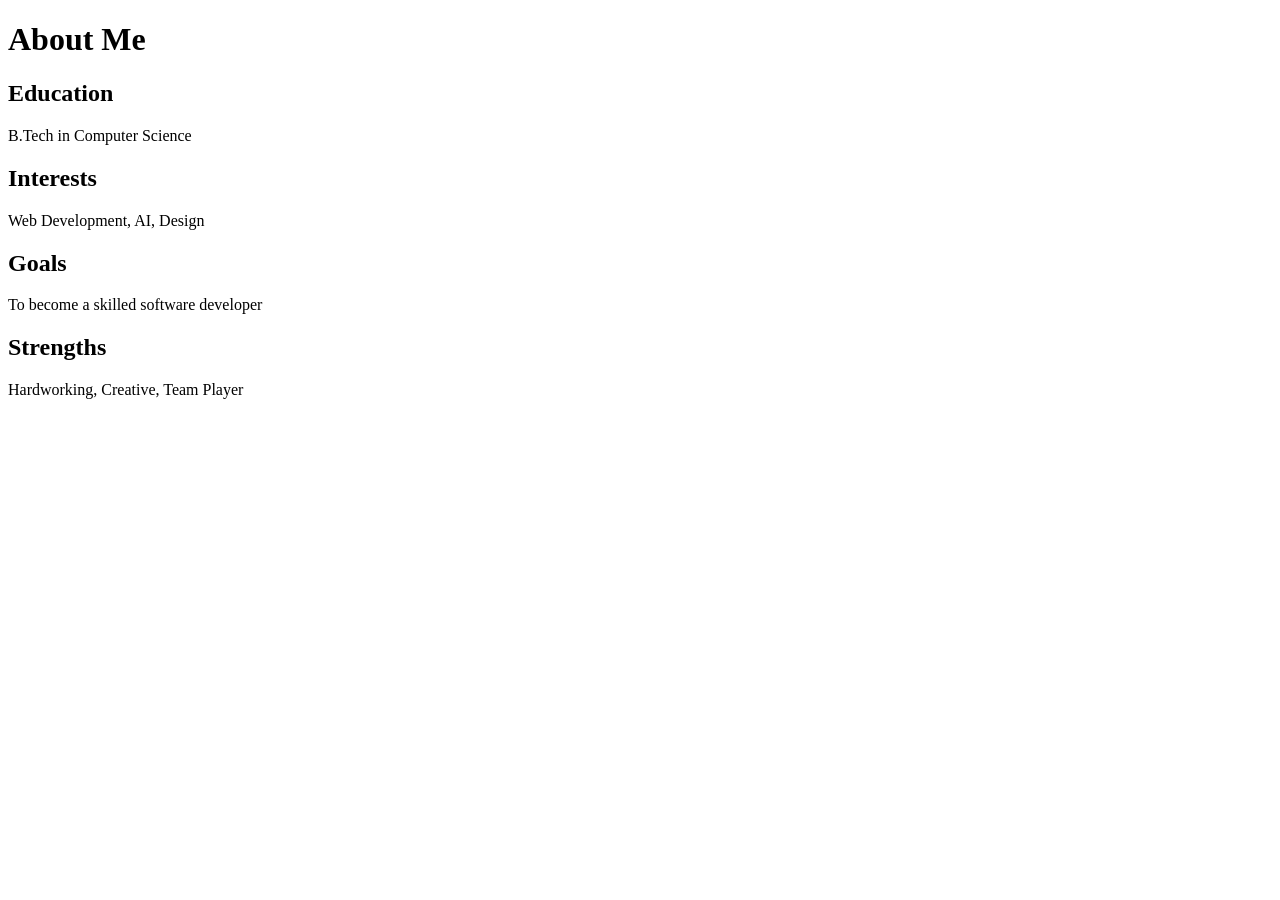
==== about.html @ 9324a0b7 "Create about.html" ====
<!DOCTYPE html>
<html>
<head>
    <title>About Me</title>
    <link rel="stylesheet" href="style.css">
</head>
<body>

<header>
    <h1>About Me</h1>
</header>

<section>
    <h2>Education</h2>
    <p>B.Tech in Computer Science</p>

    <h2>Interests</h2>
    <p>Web Development, AI, Design</p>

    <h2>Goals</h2>
    <p>To become a skilled software developer</p>

    <h2>Strengths</h2>
    <p>Hardworking, Creative, Team Player</p>
</section>

</body>
</html>
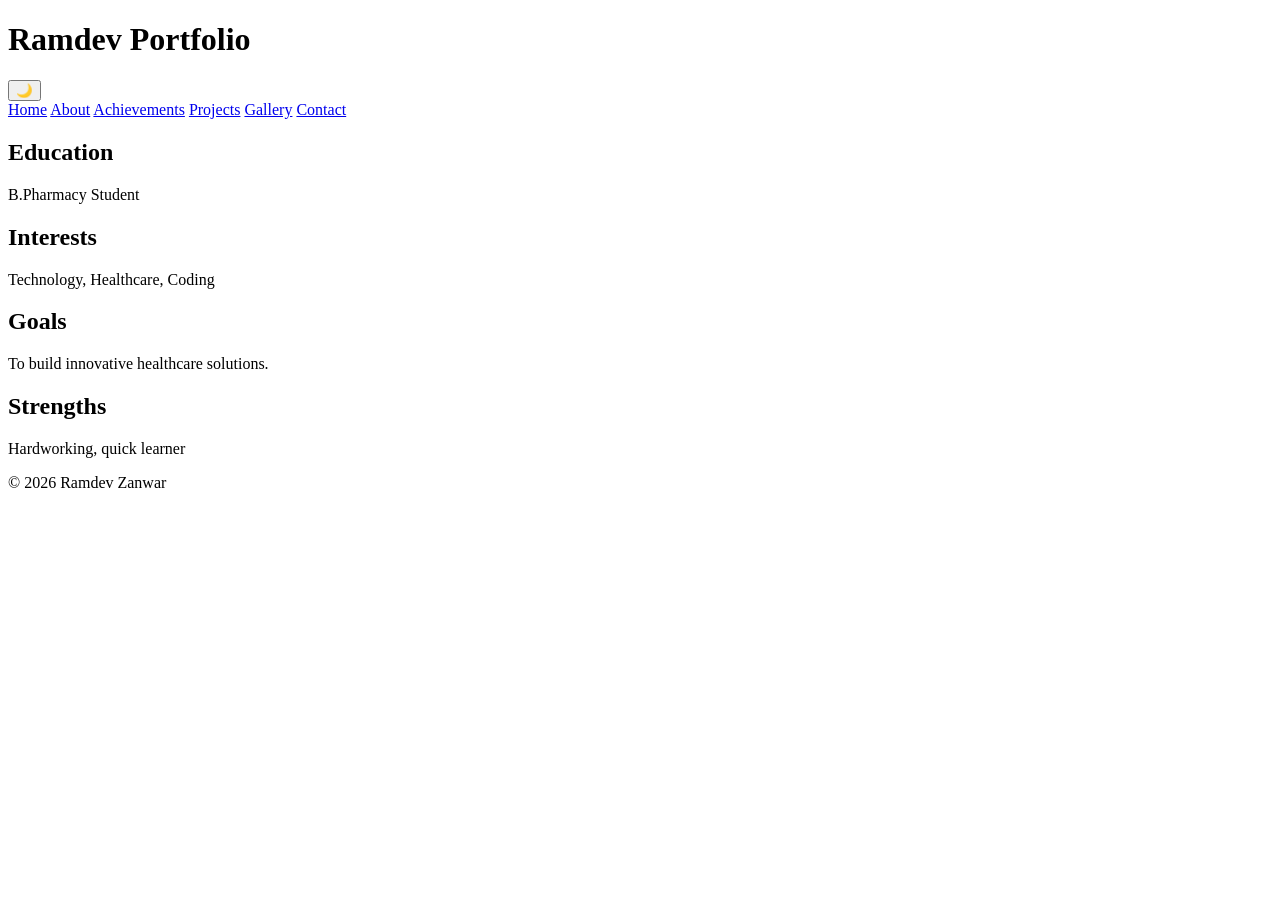
==== commit 0ead5974: "Create about.html" ====
--- a/about.html
+++ b/about.html
@@ -1,28 +1,44 @@
 <!DOCTYPE html>
 <html>
 <head>
-    <title>About Me</title>
+    <title>About</title>
     <link rel="stylesheet" href="style.css">
 </head>
+
 <body>
 
 <header>
-    <h1>About Me</h1>
+    <h1>Ramdev Portfolio</h1>
+    <button onclick="toggleDarkMode()">🌙</button>
 </header>
+
+<nav>
+    <a href="index.html">Home</a>
+    <a href="about.html">About</a>
+    <a href="achievements.html">Achievements</a>
+    <a href="projects.html">Projects</a>
+    <a href="gallery.html">Gallery</a>
+    <a href="contact.html">Contact</a>
+</nav>
 
 <section>
     <h2>Education</h2>
-    <p>B.Tech in Computer Science</p>
+    <p>B.Pharmacy Student</p>
 
     <h2>Interests</h2>
-    <p>Web Development, AI, Design</p>
+    <p>Technology, Healthcare, Coding</p>
 
     <h2>Goals</h2>
-    <p>To become a skilled software developer</p>
+    <p>To build innovative healthcare solutions.</p>
 
     <h2>Strengths</h2>
-    <p>Hardworking, Creative, Team Player</p>
+    <p>Hardworking, quick learner</p>
 </section>
 
+<footer>
+    <p>© 2026 Ramdev Zanwar</p>
+</footer>
+
+<script src="script.js"></script>
 </body>
 </html>
